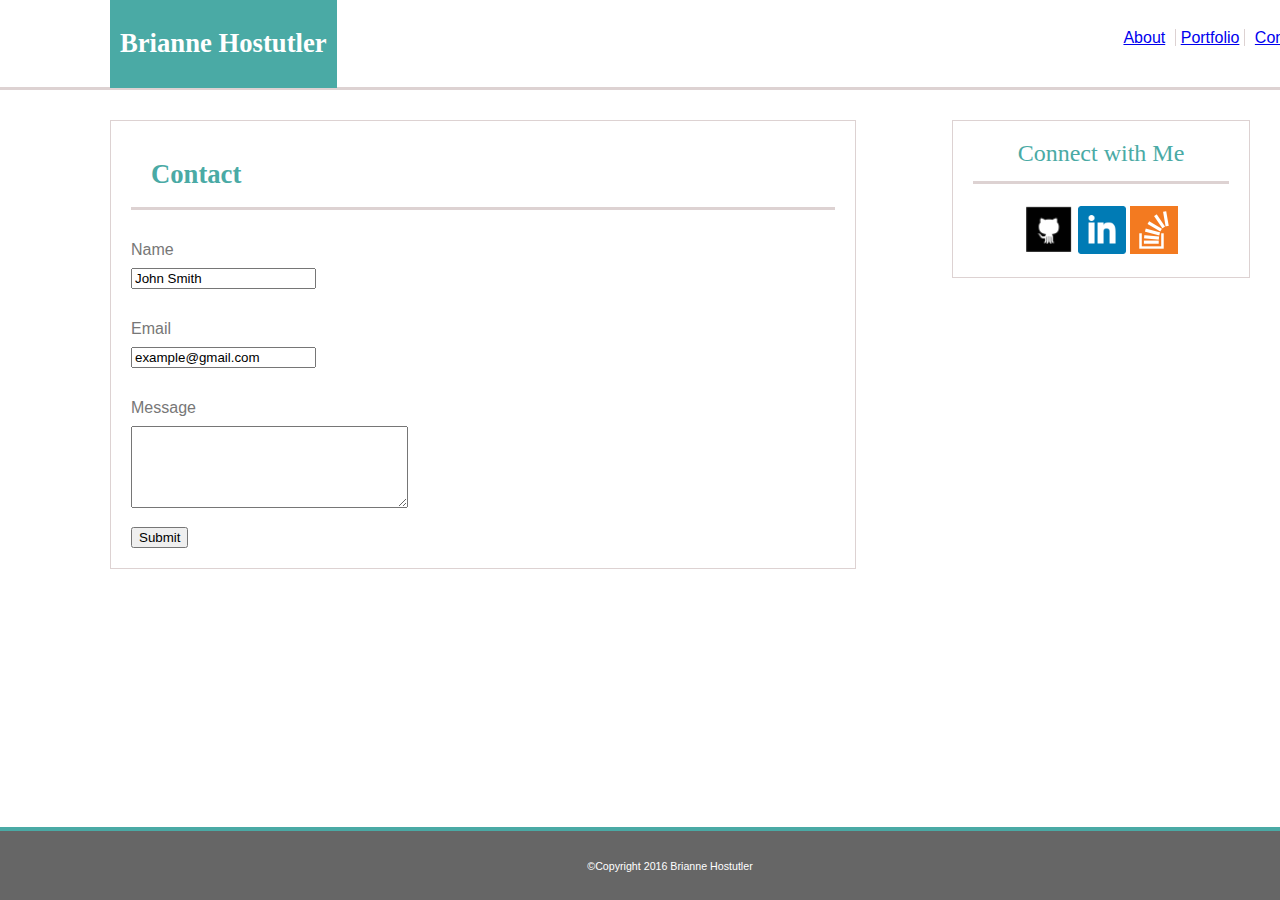
==== contact.html @ 5834ae2e "update2" ====
<!DOCTYPE html>
<html>

 <link rel="stylesheet" type="text/css" href="reset.css">
 <link rel="stylesheet" type="text/css" href="style.css">

<head>
	<title>Brianne Hostutler</title>

</head>

<body>
	<header>
			<span id="name">Brianne Hostutler</span>
			<nav>
				<a href=index.html>About</a>  <span id="port"><a href=portfolio.html>Portfolio</a></span> <a href=contact.html>Contact</a> 
			</nav>
	</header>

<section>
	<h2>Contact</h2>
		
<form>
	<br><br>
    <div>
        <label id="all">Name</label><br>
        <input type="text" value="John Smith" />
    </div>
    <br><br>
    <div>
        <label id="all">Email</label><br>
        <input type="email" value="example@gmail.com"/>
    </div>
    <br><br>
    <div>
        <label id= "all">Message</label><br>
        <textarea id="msg"></textarea>
    </div>
    <br>
    <div class="button">
        <button type="submit">Submit</button>
    </div>

</form>					

</section>

<div id="sidebar">
	<span id="connect" id="h2">Connect with Me</span><br><br>
	<ul>
				<li><a href=https://github.com/BrianneHostutler><img src= "github.png" height="50" width="50" ></a></li>
				<li><a href=https://www.linkedin.com/in/briannehostutler><img src= "linkedin.png"height="48" width="48"></a></li>
				<li><a href=http://stackexchange.com/users/7637161/brianne-hostutler><img src= "overflow.png"height="48" width="48"></a></li>
	</ul>
</div>

<footer>
		&copy;Copyright 2016 Brianne Hostutler
		</footer>

</body>
</html>
---- style.css ----
body{
	background-image: url("http://subtlepatterns2015.subtlepatterns.netdna-cdn.com/patterns/symphony.png");
}	

header{
	width:100%;
	background-color: white;
	border-bottom: solid #ddd2d2;
	padding:30px;
}

#name{
	font-family: 'Georgia', Times, Times New Roman, serif,;
	color:white;
	font-weight: bold;
	background-color: #4aaaa5;
	font-size: 20pt;
	padding: 30px 10px 30px 10px;
	margin-left: 80px
}

nav{
	display:inline-block;
	color:#777777;
	font-family: 'Arial', 'Helvetica Neue', Helvetica, sans-serif;
	
	float: right;
}

a:visited {
color: #4aaaa5;
}

a:hover {
  color: #4aaaa5;
}
section{
	background-color: white;
	border: solid 1px #ddd2d2;
	width: 55%;
	height: 50%;
	float: left;
	margin: 30px 0px 100px 110px;
	padding:20px;
}

#sidebar{
	background-color: white;
	color: #4aaaa5;
	text-align: center;
	border-style: solid #ddd2d2;
	border: solid 1px #ddd2d2;
	width: 20%;
	height: 20%;
	float: right;
	margin: 30px 30px 20px 0px;
	padding:20px;
}

#connect{
	font-size: 18pt;
}

#pic{
	float: left;
	padding:10px;
}


h2{
	color: #4aaaa5;
	font-weight: bold;
	font-size: 20pt;
	background-color: white;
	padding: 20px;
	border-bottom: solid #ddd2d2;
	margin:20;
}

#port{
	border-right: solid 1px #ddd2d2;
	border-left: solid 1px #ddd2d2;
	margin-right: 5px;
	margin-left:5px;
	padding-left: 5px;
	padding-right: 5px;
}

#all{
	color: #777777;
	font-family: 'Arial', 'Helvetica Neue', Helvetica, sans-serif;
}

textarea{
	padding:10px 90px 40px 10px;
	margin-top: 10px;
}

input{
	margin-top: 10px;
}

footer{
	color: white;
	font-family: 'Arial', 'Helvetica Neue', Helvetica, sans-serif;
	font-size: 8pt;
	background-color: #666666;
	text-align: center;
	padding: 30px;
	border-top: solid 4px #4aaaa5;
	position: absolute;
    left: 0;
    bottom: 0;
    height: 1%;
    width: 100%;
}

ul{
	list-style-type: none;
	background-color: white;
	color: #777777;
	border-top: solid #ddd2d2;
	padding-top: 20px;
}

li{
	display: inline;
}


html {
    position: relative;
    min-height: 100%;
}

#image{
	height:200px;
	width: 250px;
	padding: 10px 20px 20px 20px;
	
}

 .image-wrapper { 
 	position: relative; width: 250px;
 	float: left; 
 	margin-right: 30px
 }    

.image-wrapper p{
    position: absolute;
    left: 15px;
    top: 150px;
    padding: 15px;
    border: 1px solid #4aaaa5;
    width: 218px;
    color: #FFF;
    margin: 5px;
    background-color: #4aaaa5;
    text-align: center
}



@media (max-width: 895px){
	
	section{
	background-color: white;
	border: solid 1px #ddd2d2;
	width: 55%;
	height: 50%;
	float: left;
	margin: 30px 0px 10px 110px;
	padding:20px;
}

	#sidebar{
		float: left;
		margin-bottom: 50px;
		margin-left: 110px;
		width: 30%;
	}
footer{
		position: relative;
		margin-top: -150px; 
		height: 20px;
		clear:both;
		width: 100%
}
	#all{
		float:left;
	}
	#pic{
		height: 80%;
		width: 80%;
	}

}
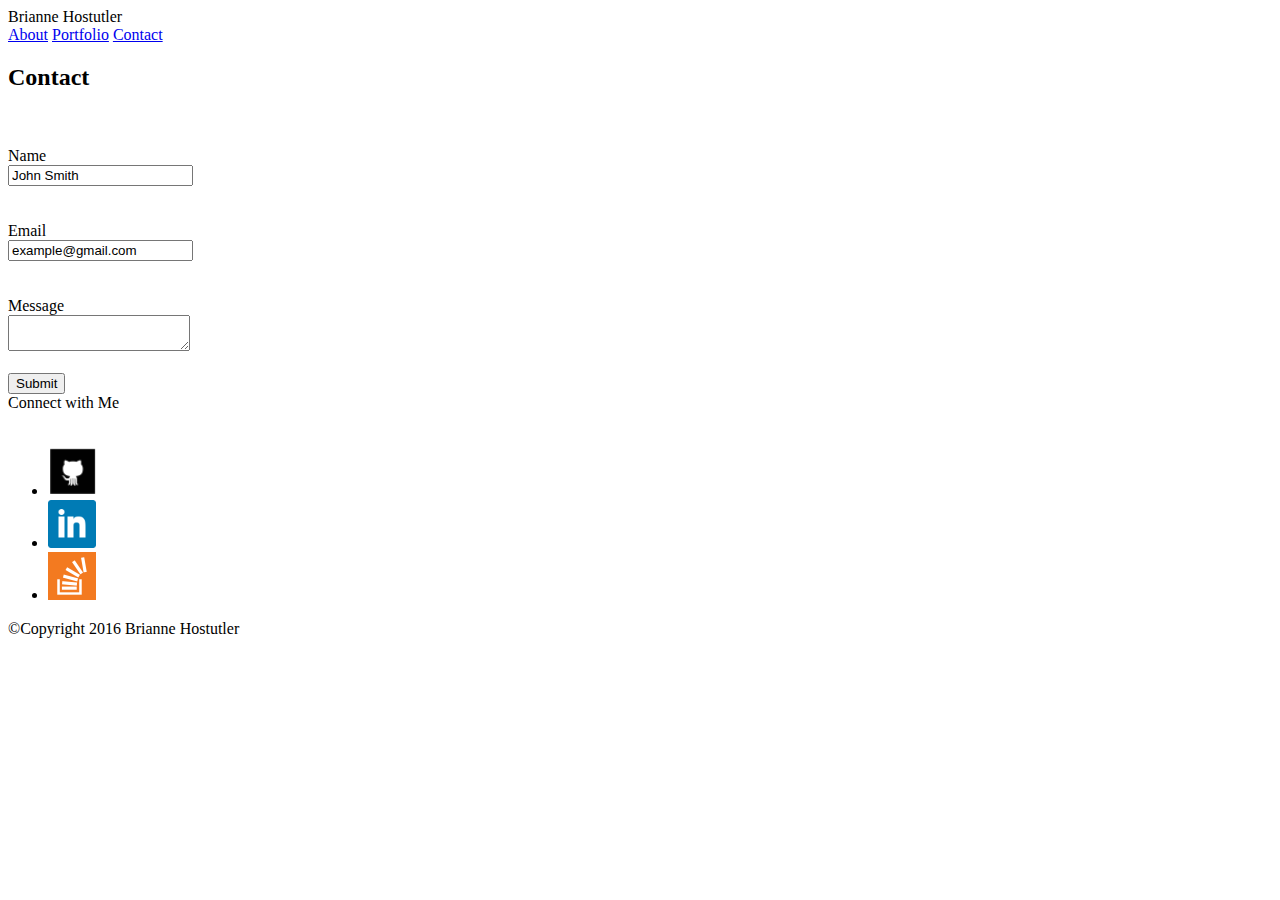
==== commit bafc171e: "making it look nice" ====
--- a/contact.html
+++ b/contact.html
@@ -1,8 +1,8 @@
 <!DOCTYPE html>
 <html>
 
- <link rel="stylesheet" type="text/css" href="reset.css">
- <link rel="stylesheet" type="text/css" href="style.css">
+ <link rel="stylesheet" type="text/css" href="css/reset.css">
+ <link rel="stylesheet" type="text/css" href="css/style.css">
 
 <head>
 	<title>Brianne Hostutler</title>
@@ -48,9 +48,9 @@
 <div id="sidebar">
 	<span id="connect" id="h2">Connect with Me</span><br><br>
 	<ul>
-				<li><a href=https://github.com/BrianneHostutler><img src= "github.png" height="50" width="50" ></a></li>
-				<li><a href=https://www.linkedin.com/in/briannehostutler><img src= "linkedin.png"height="48" width="48"></a></li>
-				<li><a href=http://stackexchange.com/users/7637161/brianne-hostutler><img src= "overflow.png"height="48" width="48"></a></li>
+				<li><a href=https://github.com/BrianneHostutler><img src= "images/github.png" height="50" width="50" ></a></li>
+				<li><a href=https://www.linkedin.com/in/briannehostutler><img src= "images/linkedin.png"height="48" width="48"></a></li>
+				<li><a href=http://stackexchange.com/users/7637161/brianne-hostutler><img src= "images/overflow.png"height="48" width="48"></a></li>
 	</ul>
 </div>
 
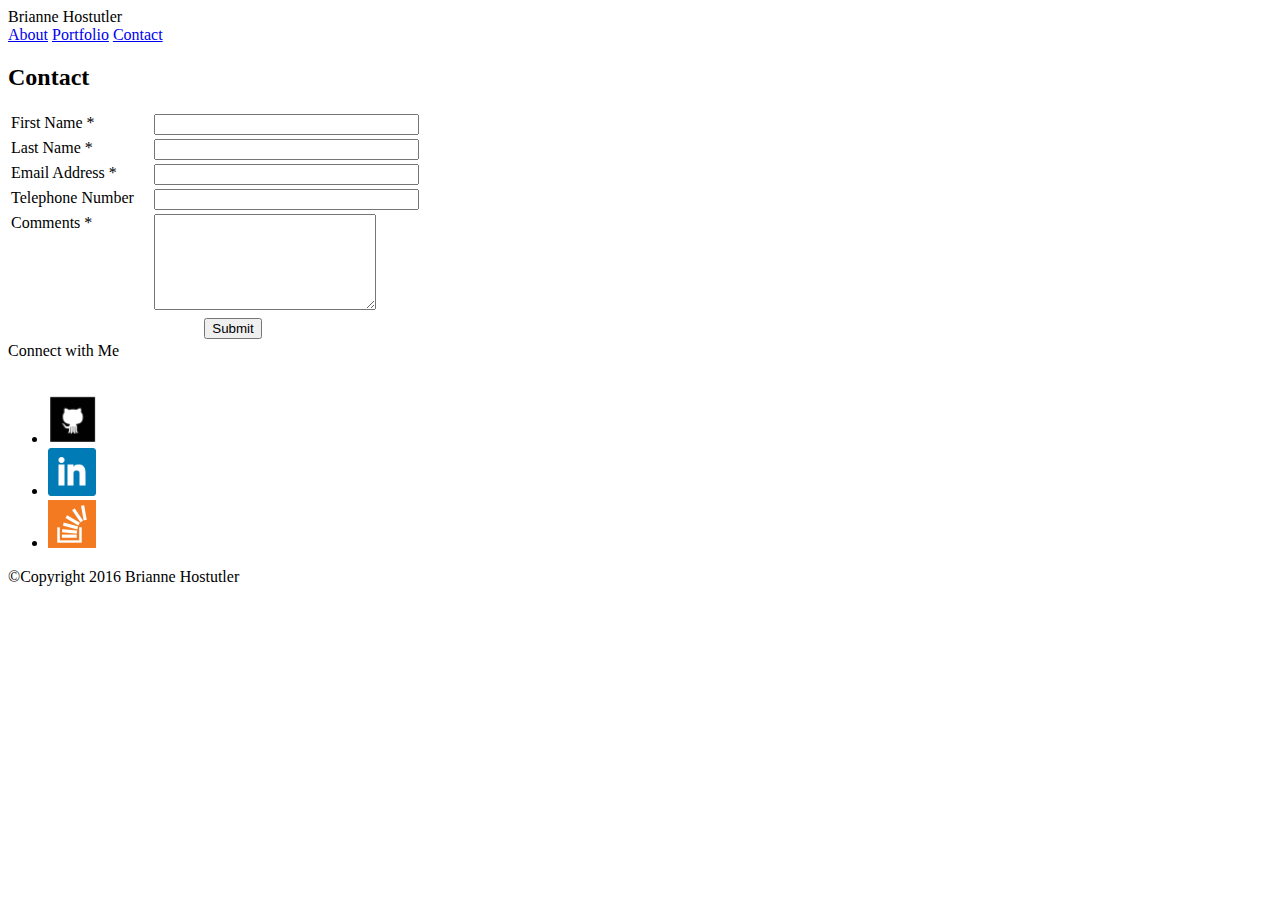
==== commit 6d281723: "form works" ====
--- a/contact.html
+++ b/contact.html
@@ -20,28 +20,69 @@
 <section>
 	<h2>Contact</h2>
 		
-<form>
-	<br><br>
-    <div>
-        <label id="all">Name</label><br>
-        <input type="text" value="John Smith" />
-    </div>
-    <br><br>
-    <div>
-        <label id="all">Email</label><br>
-        <input type="email" value="example@gmail.com"/>
-    </div>
-    <br><br>
-    <div>
-        <label id= "all">Message</label><br>
-        <textarea id="msg"></textarea>
-    </div>
-    <br>
-    <div class="button">
-        <button type="submit">Submit</button>
-    </div>
-
-</form>					
+<form name="contactform" method="post" action="send_form_email.php">
+<table width="450px">
+ 
+<tr>
+ <td valign="top">
+  <label for="first_name">First Name *</label>
+ </td>
+ 
+ <td valign="top">
+  <input  type="text" name="first_name" maxlength="50" size="30">
+ </td>
+</tr>
+ 
+<tr>
+ <td valign="top">
+  <label for="last_name">Last Name *</label>
+ </td>
+ 
+ <td valign="top">
+  <input  type="text" name="last_name" maxlength="50" size="30">
+ </td>
+</tr>
+ 
+<tr>
+ <td valign="top">
+  <label for="email">Email Address *</label>
+ </td>
+ 
+ <td valign="top">
+  <input  type="text" name="email" maxlength="80" size="30">
+ </td>
+</tr>
+ 
+<tr>
+ <td valign="top">
+  <label for="telephone">Telephone Number</label>
+ </td>
+ 
+ <td valign="top">
+  <input  type="text" name="telephone" maxlength="30" size="30">
+ </td>
+</tr>
+ 
+<tr>
+ 
+ <td valign="top">
+  <label for="comments">Comments *</label>
+ </td>
+ 
+ <td valign="top">
+  <textarea  name="comments" maxlength="1000" cols="25" rows="6"></textarea>
+ </td>
+</tr>
+ 
+<tr>
+ <td colspan="2" style="text-align:center">
+  <input type="submit" value="Submit" a href="http://www.freecontactform.com/email_form.php"> </a>  
+ </td>
+</tr>
+ 
+</table>
+ 
+</form>				
 
 </section>
 
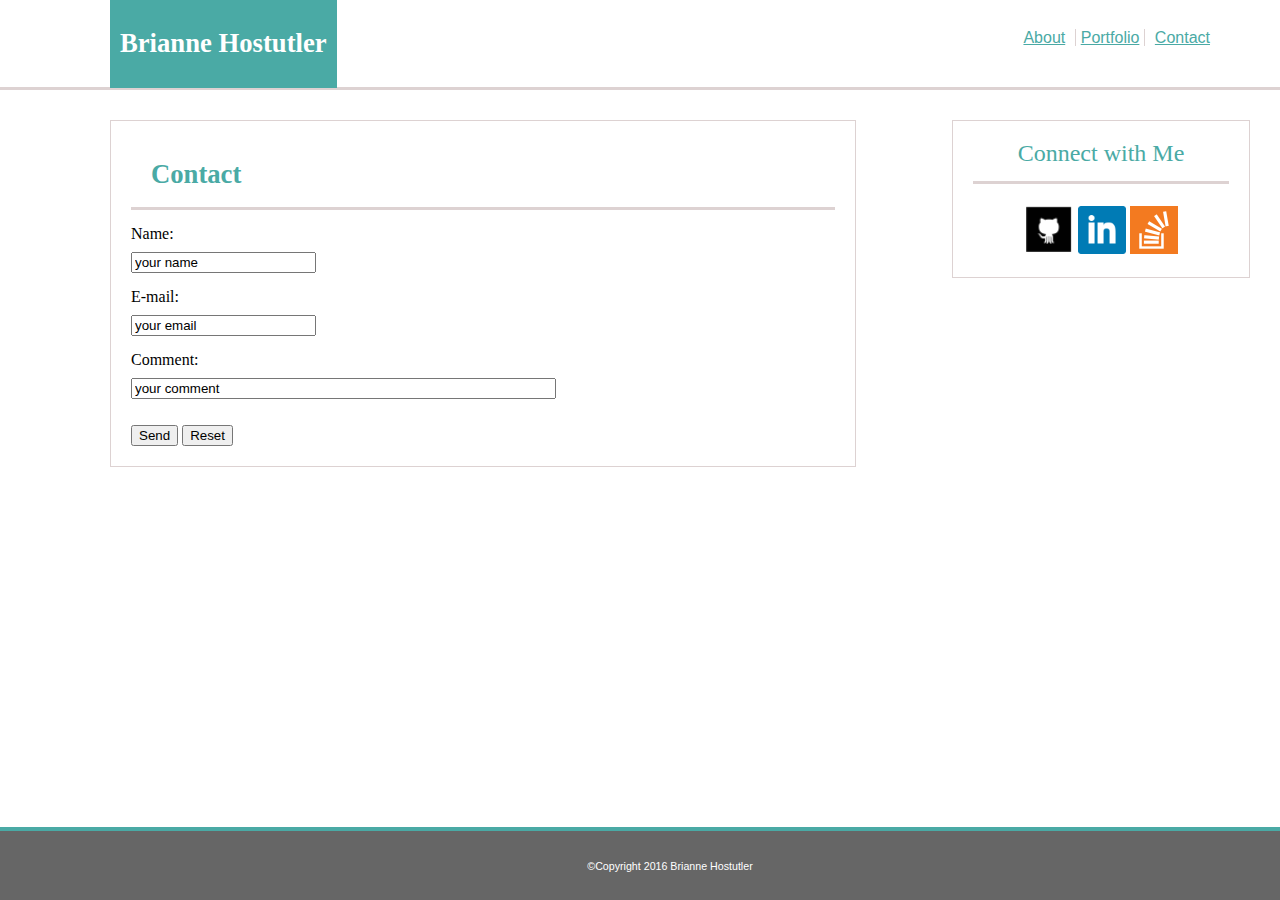
==== commit 8b1132cb: "more updates" ====
--- a/contact.html
+++ b/contact.html
@@ -1,8 +1,8 @@
 <!DOCTYPE html>
 <html>
 
- <link rel="stylesheet" type="text/css" href="css/reset.css">
- <link rel="stylesheet" type="text/css" href="css/style.css">
+ <link rel="stylesheet"  href="css/reset.css">
+ <link rel="stylesheet"  href="css/style.css">
 
 <head>
 	<title>Brianne Hostutler</title>
@@ -20,69 +20,18 @@
 <section>
 	<h2>Contact</h2>
 		
-<form name="contactform" method="post" action="send_form_email.php">
-<table width="450px">
- 
-<tr>
- <td valign="top">
-  <label for="first_name">First Name *</label>
- </td>
- 
- <td valign="top">
-  <input  type="text" name="first_name" maxlength="50" size="30">
- </td>
-</tr>
- 
-<tr>
- <td valign="top">
-  <label for="last_name">Last Name *</label>
- </td>
- 
- <td valign="top">
-  <input  type="text" name="last_name" maxlength="50" size="30">
- </td>
-</tr>
- 
-<tr>
- <td valign="top">
-  <label for="email">Email Address *</label>
- </td>
- 
- <td valign="top">
-  <input  type="text" name="email" maxlength="80" size="30">
- </td>
-</tr>
- 
-<tr>
- <td valign="top">
-  <label for="telephone">Telephone Number</label>
- </td>
- 
- <td valign="top">
-  <input  type="text" name="telephone" maxlength="30" size="30">
- </td>
-</tr>
- 
-<tr>
- 
- <td valign="top">
-  <label for="comments">Comments *</label>
- </td>
- 
- <td valign="top">
-  <textarea  name="comments" maxlength="1000" cols="25" rows="6"></textarea>
- </td>
-</tr>
- 
-<tr>
- <td colspan="2" style="text-align:center">
-  <input type="submit" value="Submit" a href="http://www.freecontactform.com/email_form.php"> </a>  
- </td>
-</tr>
- 
-</table>
- 
-</form>				
+		<form action="MAILTO:briannehostutler@gmail.com" method="post" enctype="text/plain">
+		<br>
+		Name:<br>
+		<input type="text" name="name" value="your name"><br><br>
+		E-mail:<br>
+		<input type="text" name="mail" value="your email"><br><br>
+		Comment:<br>
+		<input type="text" name="comment" value="your comment" size="50"><br><br>
+		<input type="submit" value="Send">
+		<input type="reset" value="Reset">
+		</form>
+				
 
 </section>
 
--- a/css/style.css
+++ b/css/style.css
@@ -0,0 +1,206 @@
+
+body{
+	background-image: url("http://subtlepatterns2015.subtlepatterns.netdna-cdn.com/patterns/symphony.png");
+}	
+
+header{
+	width:100%;
+	background-color: white;
+	border-bottom: solid #ddd2d2;
+	padding:30px;
+
+}
+
+#name{
+	font-family: 'Georgia', Times, Times New Roman, serif,;
+	color:white;
+	font-weight: bold;
+	background-color: #4aaaa5;
+	font-size: 20pt;
+	padding: 30px 10px 30px 10px;
+	margin-left: 80px
+}
+
+nav{
+	display:inline-block;
+	color:#777777;
+	font-family: 'Arial', 'Helvetica Neue', Helvetica, sans-serif;
+	float: right;
+	margin-right: 100px;
+}
+a:link{
+	color:#4aaaa5;
+}
+
+a:visited {
+	color: #4aaaa5;
+}
+
+a:hover {
+	color: gray;
+}
+
+section{
+	background-color: white;
+	border: solid 1px #ddd2d2;
+	width: 55%;
+	height: 50%;
+	float: left;
+	margin: 30px 0px 100px 110px;
+	padding:20px;
+}
+
+#sidebar{
+	background-color: white;
+	color: #4aaaa5;
+	text-align: center;
+	border-style: solid #ddd2d2;
+	border: solid 1px #ddd2d2;
+	width: 20%;
+	height: 20%;
+	float: right;
+	margin: 30px 30px 20px 0px;
+	padding:20px;
+}
+
+#connect{
+	font-size: 18pt;
+}
+
+#pic{
+	float: left;
+	padding:10px;
+}
+
+
+h2{
+	color: #4aaaa5;
+	font-weight: bold;
+	font-size: 20pt;
+	background-color: white;
+	padding: 20px;
+	border-bottom: solid #ddd2d2;
+	margin:20;
+}
+
+#port{
+	border-right: solid 1px #ddd2d2;
+	border-left: solid 1px #ddd2d2;
+	margin-right: 5px;
+	margin-left:5px;
+	padding-left: 5px;
+	padding-right: 5px;
+}
+
+#all{
+	color: #777777;
+	font-family: 'Arial', 'Helvetica Neue', Helvetica, sans-serif;
+}
+
+textarea{
+	padding:10px 90px 40px 10px;
+	margin-top: 10px;
+}
+
+input{
+	margin-top: 10px;
+}
+
+footer{
+	color: white;
+	font-family: 'Arial', 'Helvetica Neue', Helvetica, sans-serif;
+	font-size: 8pt;
+	background-color: #666666;
+	text-align: center;
+	padding: 30px;
+	border-top: solid 4px #4aaaa5;
+	position: absolute;
+    left: 0;
+    bottom: 0;
+    height: 1%;
+    width: 100%;
+}
+
+ul{
+	list-style-type: none;
+	background-color: white;
+	color: #777777;
+	border-top: solid #ddd2d2;
+	padding-top: 20px;
+}
+
+li{
+	display: inline;
+}
+
+
+html {
+    position: relative;
+    min-height: 100%;
+}
+
+#image{
+	height:200px;
+	width: 250px;
+	padding: 10px 20px 20px 20px;
+	
+}
+
+ .image-wrapper { 
+ 	position: relative; width: 250px;
+ 	float: left; 
+ 	margin-right: 30px
+ }    
+
+.image-wrapper p{
+    position: absolute;
+    left: 15px;
+    top: 150px;
+    padding: 15px;
+    border: 1px solid #4aaaa5;
+    width: 218px;
+    color: #FFF;
+    margin: 5px;
+    background-color: #4aaaa5;
+    text-align: center
+}
+
+
+
+@media (max-width: 895px){
+	
+	section{
+	background-color: white;
+	border: solid 1px #ddd2d2;
+	width: 55%;
+	height: 50%;
+	float: left;
+	margin: 30px 0px 10px 110px;
+	padding:20px;
+}
+
+	#sidebar{
+		float: left;
+		margin-bottom: 50px;
+		margin-left: 110px;
+		width: 30%;
+	}
+footer{
+		position: relative;
+		margin-top: -150px; 
+		height: 20px;
+		clear:both;
+		width: 100%
+}
+	#all{
+		float:left;
+	}
+	#pic{
+		height: 80%;
+		width: 80%;
+	}
+
+}
+
+
+
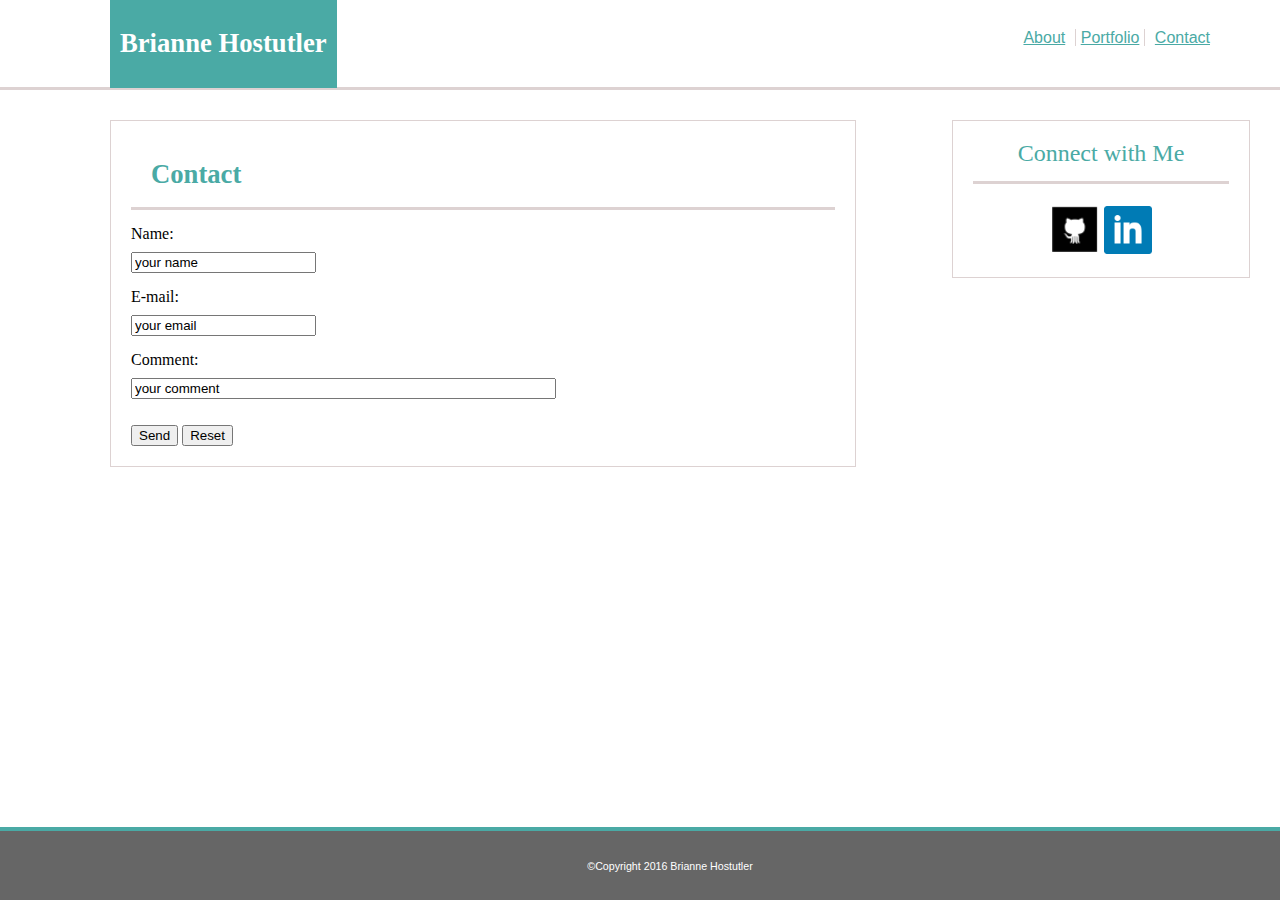
==== commit de062413: "Updates" ====
--- a/contact.html
+++ b/contact.html
@@ -40,7 +40,7 @@
 	<ul>
 				<li><a href=https://github.com/BrianneHostutler><img src= "images/github.png" height="50" width="50" ></a></li>
 				<li><a href=https://www.linkedin.com/in/briannehostutler><img src= "images/linkedin.png"height="48" width="48"></a></li>
-				<li><a href=http://stackexchange.com/users/7637161/brianne-hostutler><img src= "images/overflow.png"height="48" width="48"></a></li>
+				<!-- <li><a href=http://stackexchange.com/users/7637161/brianne-hostutler><img src= "images/overflow.png"height="48" width="48"></a></li> -->
 	</ul>
 </div>
 
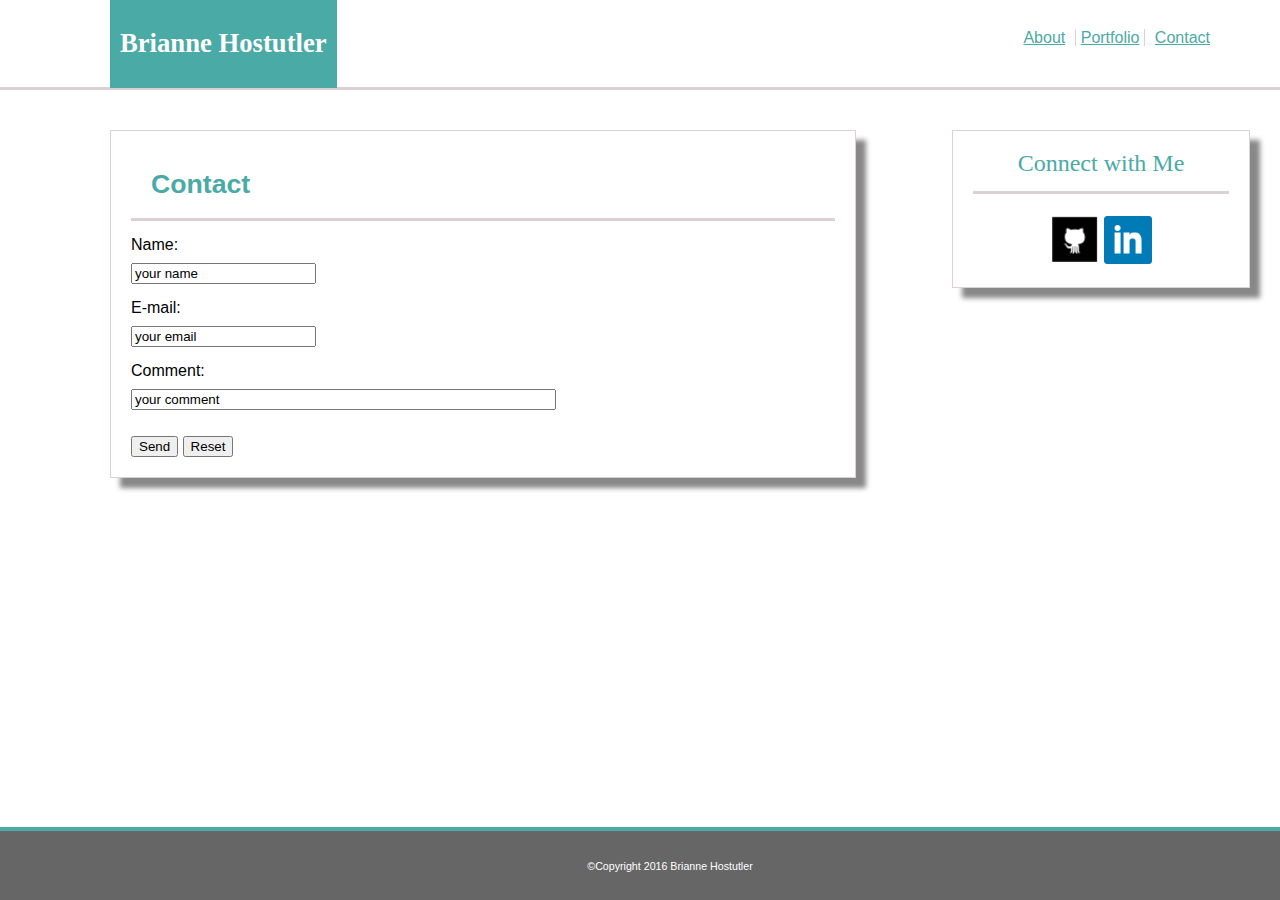
==== commit 0e336768: "trying out google analytics" ====
--- a/contact.html
+++ b/contact.html
@@ -1,52 +1,55 @@
 <!DOCTYPE html>
 <html>
+	<link rel="stylesheet"  href="css/reset.css">
+	<link rel="stylesheet"  href="css/style.css">
+	<head>
+		<link rel="shortcut icon" href="images/smiley.png">
+		<title>Brianne Hostutler</title>
+		<script>
+  (function(i,s,o,g,r,a,m){i['GoogleAnalyticsObject']=r;i[r]=i[r]||function(){
+  (i[r].q=i[r].q||[]).push(arguments)},i[r].l=1*new Date();a=s.createElement(o),
+  m=s.getElementsByTagName(o)[0];a.async=1;a.src=g;m.parentNode.insertBefore(a,m)
+  })(window,document,'script','https://www.google-analytics.com/analytics.js','ga');
 
- <link rel="stylesheet"  href="css/reset.css">
- <link rel="stylesheet"  href="css/style.css">
+  ga('create', 'UA-78239597-1', 'auto');
+  ga('send', 'pageview');
 
-<head>
-	<title>Brianne Hostutler</title>
-
-</head>
-
-<body>
-	<header>
+</script>
+	</head>
+	<body>
+		<header>
+			<link rel="shortcut icon" href="images/smiley.png">
 			<span id="name">Brianne Hostutler</span>
 			<nav>
-				<a href=index.html>About</a>  <span id="port"><a href=portfolio.html>Portfolio</a></span> <a href=contact.html>Contact</a> 
+				<a href=index.html>About</a>  <span id="port"><a href=portfolio.html>Portfolio</a></span> <a href=contact.html>Contact</a>
 			</nav>
-	</header>
+		</header>
+		<section>
+			<h2>Contact</h2>
 
-<section>
-	<h2>Contact</h2>
-		
-		<form action="MAILTO:briannehostutler@gmail.com" method="post" enctype="text/plain">
-		<br>
-		Name:<br>
-		<input type="text" name="name" value="your name"><br><br>
-		E-mail:<br>
-		<input type="text" name="mail" value="your email"><br><br>
-		Comment:<br>
-		<input type="text" name="comment" value="your comment" size="50"><br><br>
-		<input type="submit" value="Send">
-		<input type="reset" value="Reset">
-		</form>
-				
+			<form action="MAILTO:briannehostutler@gmail.com" method="post" enctype="text/plain">
+				<br>
+				Name:<br>
+				<input type="text" name="name" value="your name"><br><br>
+				E-mail:<br>
+				<input type="text" name="mail" value="your email"><br><br>
+				Comment:<br>
+				<input type="text" name="comment" value="your comment" size="50"><br><br>
+				<input type="submit" value="Send">
+				<input type="reset" value="Reset">
+			</form>
+		</section>
 
-</section>
-
-<div id="sidebar">
-	<span id="connect" id="h2">Connect with Me</span><br><br>
-	<ul>
+		<div id="sidebar">
+			<span id="connect" id="h2">Connect with Me</span><br><br>
+			<ul>
 				<li><a href=https://github.com/BrianneHostutler><img src= "images/github.png" height="50" width="50" ></a></li>
 				<li><a href=https://www.linkedin.com/in/briannehostutler><img src= "images/linkedin.png"height="48" width="48"></a></li>
 				<!-- <li><a href=http://stackexchange.com/users/7637161/brianne-hostutler><img src= "images/overflow.png"height="48" width="48"></a></li> -->
-	</ul>
-</div>
-
-<footer>
-		&copy;Copyright 2016 Brianne Hostutler
+			</ul>
+		</div>
+		<footer>
+			&copy;Copyright 2016 Brianne Hostutler
 		</footer>
-
-</body>
-</html>+	</body>
+</html>
--- a/css/style.css
+++ b/css/style.css
@@ -1,6 +1,7 @@
 
 body{
 	background-image: url("http://subtlepatterns2015.subtlepatterns.netdna-cdn.com/patterns/symphony.png");
+	background-attachment: fixed;
 }	
 
 header{
@@ -8,6 +9,8 @@
 	background-color: white;
 	border-bottom: solid #ddd2d2;
 	padding:30px;
+	position:fixed;
+	z-index: 60;
 
 }
 
@@ -41,13 +44,15 @@
 }
 
 section{
+	font-family: sans-serif;
 	background-color: white;
 	border: solid 1px #ddd2d2;
 	width: 55%;
 	height: 50%;
 	float: left;
-	margin: 30px 0px 100px 110px;
+	margin: 130px 30px 100px 110px;
 	padding:20px;
+	box-shadow: 10px 10px 5px #888888;
 }
 
 #sidebar{
@@ -59,8 +64,9 @@
 	width: 20%;
 	height: 20%;
 	float: right;
-	margin: 30px 30px 20px 0px;
+	margin: 130px 30px 20px 0px;
 	padding:20px;
+	box-shadow: 10px 10px 5px #888888;
 }
 
 #connect{
